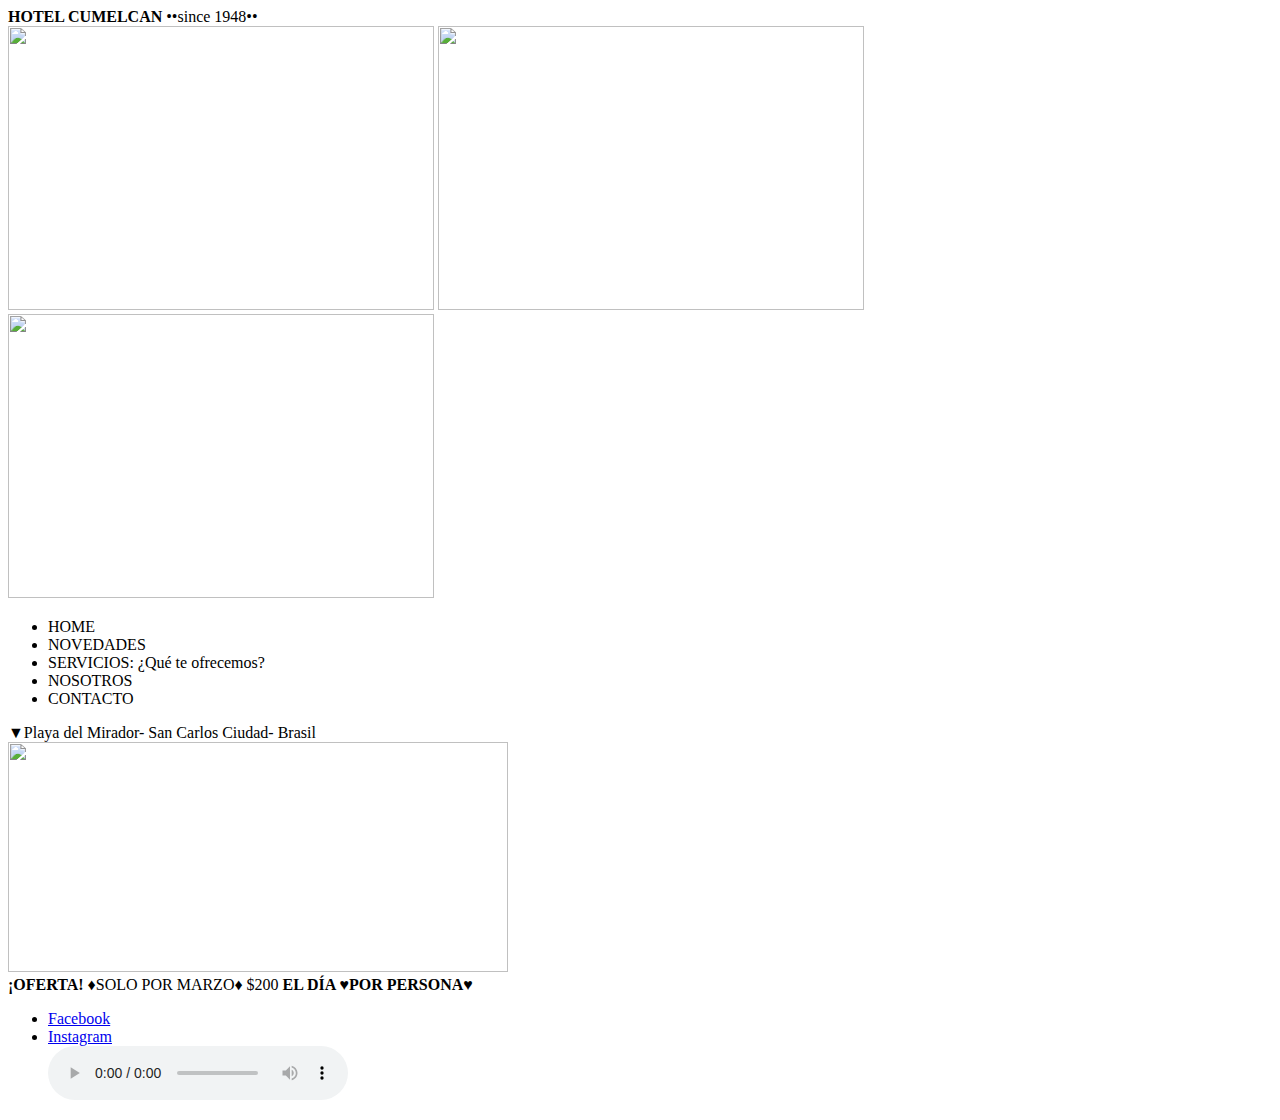
==== index.html @ 4c7ae83b "Ejercicio Pagina Web" ====
<!Doctype html>
 <html lang=es> </html>
 <head>

 <title>  HOTEL CUMELCAN </title>
<div> <strong>HOTEL CUMELCAN </strong> ••since 1948•• </div>
 <div>
<img src="http://imagenesdehabitaciones.com/wp-content/uploads/2015/09/Habitaciones-De-Hoteles-5-Estrellas-2.jpg" width="426" height="284">
<img src="https://x.cdrst.com/foto/hotel-sf/a8f9/granderesp/hotel-sheraton-miramar-habitacion-8a2dce.jpg" width="426" height="284">
<img src="http://www.vacacionesviaje.com/imagenes-hoteles/340-hoteles-vina-del-mar-sheraton-miramar2.jpg" width="426" height="284">

</div>
<ul>
<li> HOME
<li> NOVEDADES
<li> SERVICIOS: ¿Qué te ofrecemos?
<li> NOSOTROS
<li> CONTACTO
</ul>
<div>
▼Playa del Mirador- San Carlos Ciudad- Brasil 
</div>
<div>
<img src="http://33.media.tumblr.com/fe053496df02734c815232f8f9e955fa/tumblr_moav722IQN1rhgx1ro5_500.gif" width="500" height="230">
</div>
<div>
<strong> ¡OFERTA! </strong> ♦SOLO POR MARZO♦ $200 <strong>EL DÍA ♥POR PERSONA♥</strong>

<ul>
<li> <a href="https://www.facebook.com" target="_blank"> Facebook </a>
<li> <a href="https://www.instagram.com" target"_blank"> Instagram </a>
 </head>
 <div>
 <head>
 <audio src="file:///C:/Users/Punto Digital/Documents/REPOSITORIO-1/audio/Pharrell Williams   Happy (Karaoke).mp3" controls autoplay loop </audio>
 </head>
 </div>
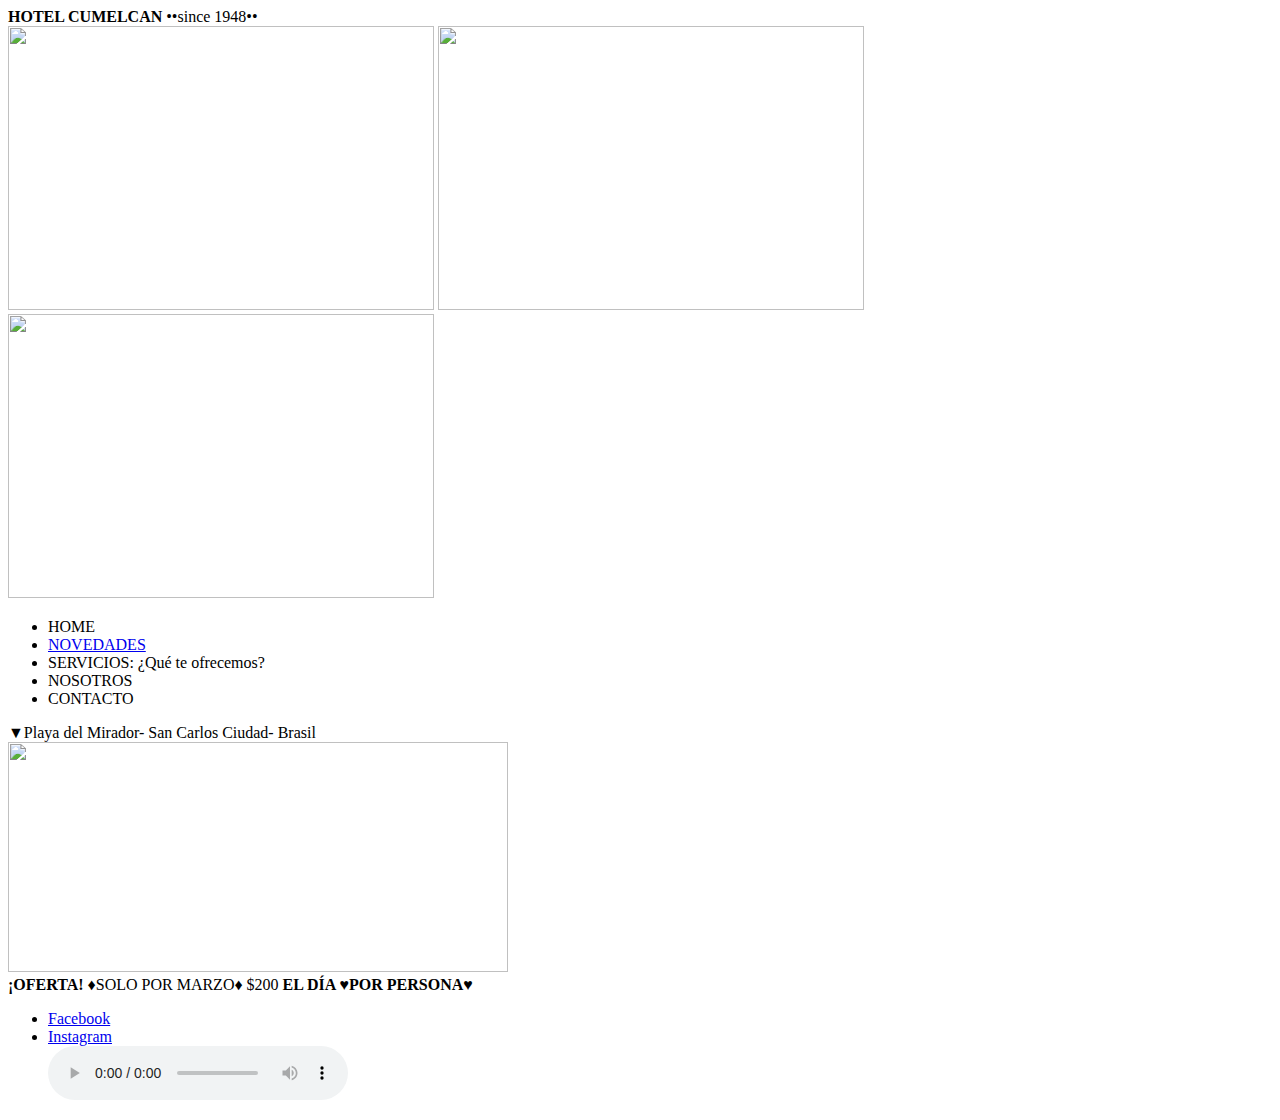
==== commit c6990300: "Clase 2 html5" ====
--- a/index.html
+++ b/index.html
@@ -2,7 +2,7 @@
  <html lang=es> </html>
  <head>
 
- <title>  HOTEL CUMELCAN </title>
+ <title> HOTEL CUMELCAN </title>
 <div> <strong>HOTEL CUMELCAN </strong> ••since 1948•• </div>
  <div>
 <img src="http://imagenesdehabitaciones.com/wp-content/uploads/2015/09/Habitaciones-De-Hoteles-5-Estrellas-2.jpg" width="426" height="284">
@@ -12,7 +12,7 @@
 </div>
 <ul>
 <li> HOME
-<li> NOVEDADES
+<li> <a href="file:///C:/Users/Punto%20Digital/Documents/REPOSITORIO-1/NOVEDADES.html"_blank> NOVEDADES </a>
 <li> SERVICIOS: ¿Qué te ofrecemos?
 <li> NOSOTROS
 <li> CONTACTO
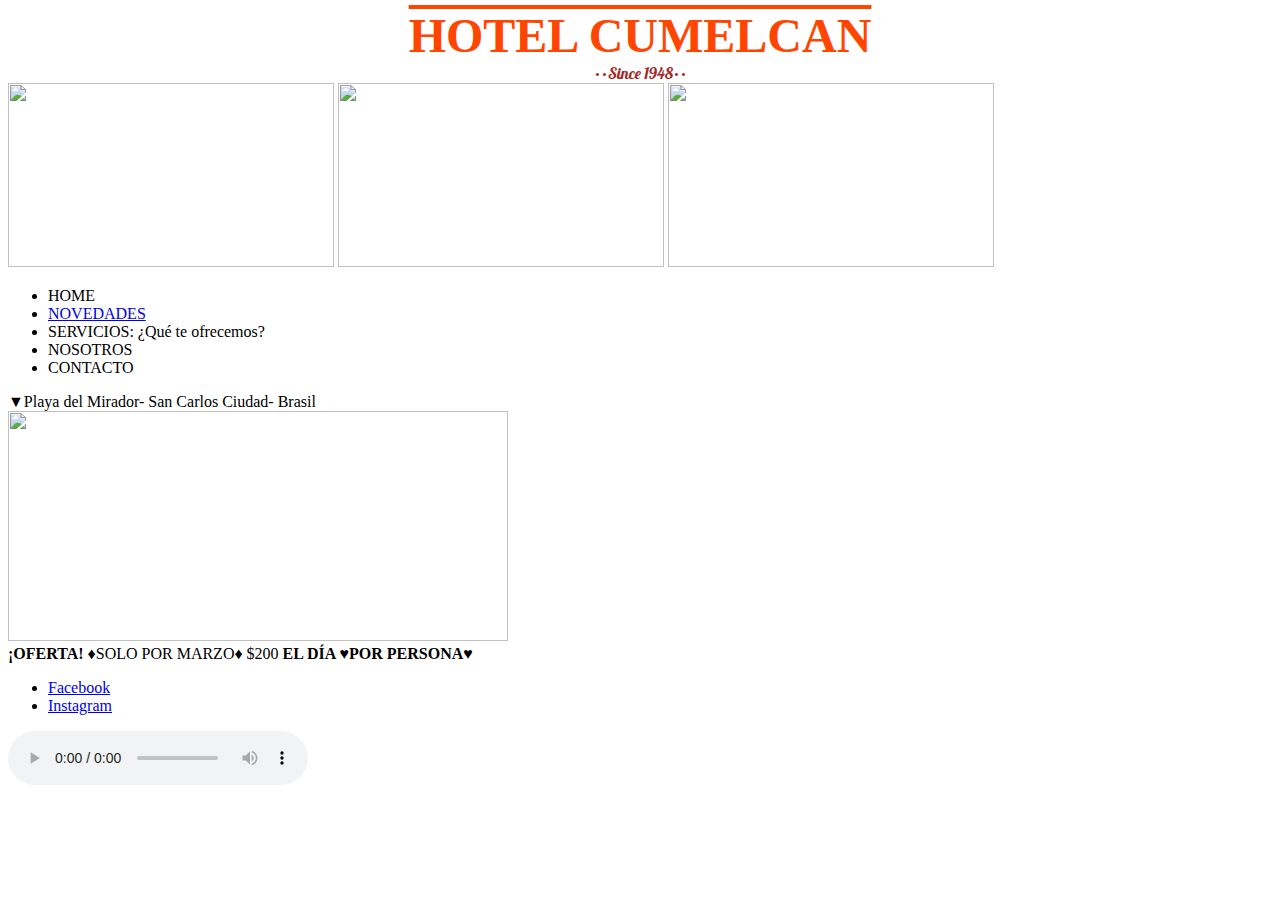
==== commit bc4a8324: "clase 5" ====
--- a/index.html
+++ b/index.html
@@ -1,13 +1,25 @@
  <!Doctype html>
- <html lang=es> </html>
+ <html lang=es> 
  <head>
 
- <title> HOTEL CUMELCAN </title>
-<div> <strong>HOTEL CUMELCAN </strong> ••since 1948•• </div>
+<link rel="stylesheet" type="text/css" href="estilos.css" />
+<link rel="stylesheet" href="https://maxcdn.bootstrapcdn.com/bootstrap/4.0.0-beta/css/bootstrap.min.css" integrity="sha384-/Y6pD6FV/Vv2HJnA6t+vslU6fwYXjCFtcEpHbNJ0lyAFsXTsjBbfaDjzALeQsN6M" crossorigin="anonymous">
+<body background="https://s-media-cache-ak0.pinimg.com/236x/ec/05/b4/ec05b46b944c21035117db7050ed3328--bienvenidos-gif-internet.jpg">
+ <title> HOTEL CUMELCAN </title>  
+
+ </head>
+ <body>
+
+ <div class="contenedor_ppal">
+
+ <div class="row">
+<div id="titulohotel" class="col-9"> <strong>HOTEL CUMELCAN </strong> </div> 
+<div id="since" class="col-3"> ••since 1948•• </div>
+</div>
  <div>
-<img src="http://imagenesdehabitaciones.com/wp-content/uploads/2015/09/Habitaciones-De-Hoteles-5-Estrellas-2.jpg" width="426" height="284">
-<img src="https://x.cdrst.com/foto/hotel-sf/a8f9/granderesp/hotel-sheraton-miramar-habitacion-8a2dce.jpg" width="426" height="284">
-<img src="http://www.vacacionesviaje.com/imagenes-hoteles/340-hoteles-vina-del-mar-sheraton-miramar2.jpg" width="426" height="284">
+<img src="http://imagenesdehabitaciones.com/wp-content/uploads/2015/09/Habitaciones-De-Hoteles-5-Estrellas-2.jpg" class=img-thumbnail width="326" height="184">
+<img src="https://x.cdrst.com/foto/hotel-sf/a8f9/granderesp/hotel-sheraton-miramar-habitacion-8a2dce.jpg" class=img-thumbnail width="326" height="184">
+<img src="http://www.vacacionesviaje.com/imagenes-hoteles/340-hoteles-vina-del-mar-sheraton-miramar2.jpg" class=img-thumbnail width="326" height="184">
 
 </div>
 <ul>
@@ -29,9 +41,13 @@
 <ul>
 <li> <a href="https://www.facebook.com" target="_blank"> Facebook </a>
 <li> <a href="https://www.instagram.com" target"_blank"> Instagram </a>
- </head>
- <div>
- <head>
+
+ </div>
+<div>
  <audio src="file:///C:/Users/Punto Digital/Documents/REPOSITORIO-1/audio/Pharrell Williams   Happy (Karaoke).mp3" controls autoplay loop </audio>
- </head>
- </div>+ </div>
+</div>
+</body>
+</head>
+
+ </html>--- a/estilos.css
+++ b/estilos.css
@@ -0,0 +1,27 @@
+@import url('https://fonts.googleapis.com/css?family=Baloo+Bhaijaan');
+@import url('https://fonts.googleapis.com/css?family=Lobster');
+
+#titulohotel{color:orangered;
+ text-decoration:dashed;
+ font-family:Baloo Bhaijaan  ;
+ text-align:center;
+ font-size:-webkit-xxx-large;
+ text-decoration:overline
+ }
+
+#since{color:brown;
+text-align:center;
+font-family:Lobster;
+text-transform:capitalize;
+}
+
+
+
+#titulo{color: coral;
+font-size: xx-large;
+text-align: center;
+text-decoration: underline;}
+
+#temas{color:blueviolet;
+underground-color:white }
+
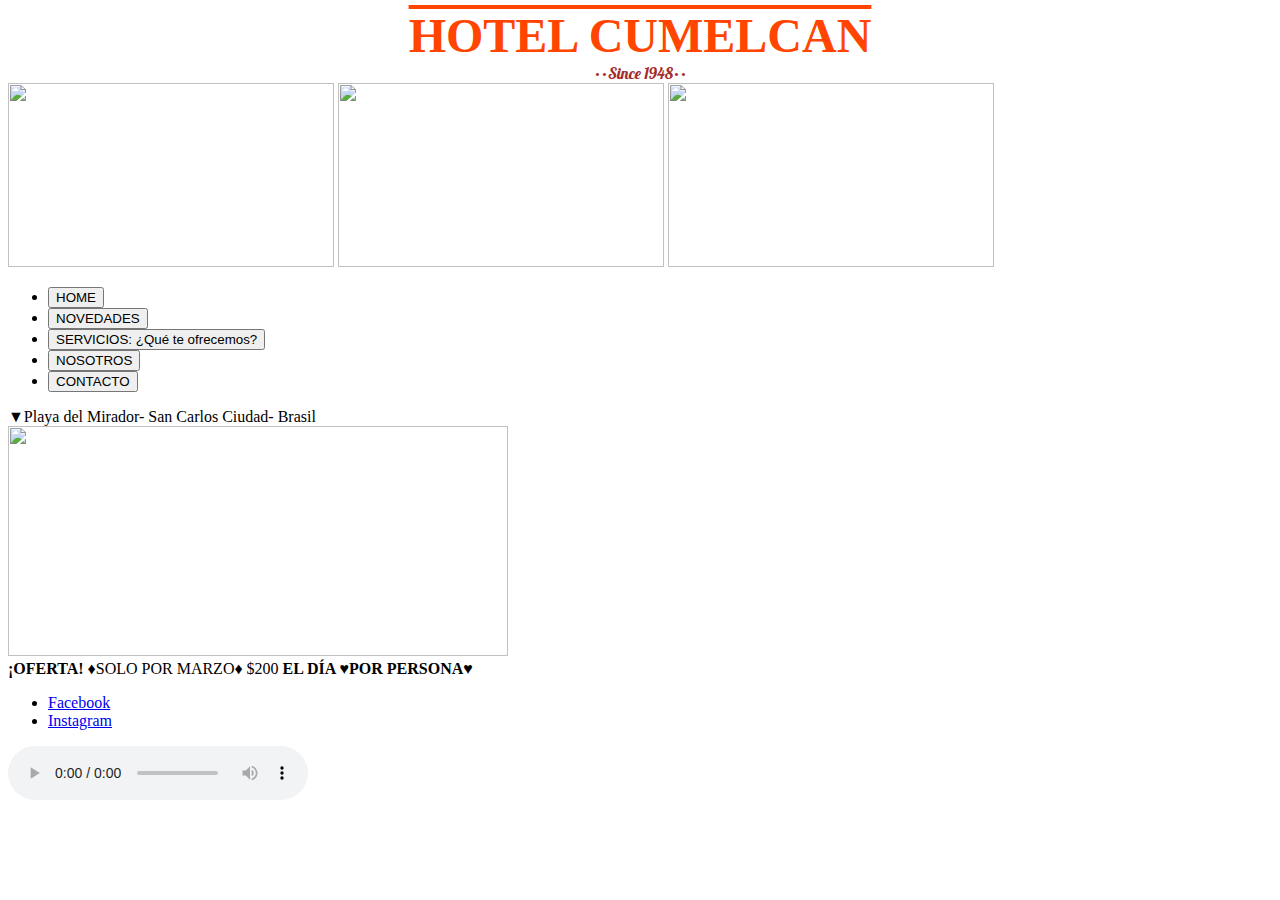
==== commit 6e6d88d7: "no message" ====
--- a/index.html
+++ b/index.html
@@ -23,17 +23,17 @@
 
 </div>
 <ul>
-<li> HOME
-<li> <a href="file:///C:/Users/Punto%20Digital/Documents/REPOSITORIO-1/NOVEDADES.html"_blank> NOVEDADES </a>
-<li> SERVICIOS: ¿Qué te ofrecemos?
-<li> NOSOTROS
-<li> CONTACTO
+<li> <button type="button" class="btn btn-warning">HOME</button>
+<li> <a href="file:///C:/Users/Punto%20Digital/Documents/REPOSITORIO-1/NOVEDADES.html"_blank> <button type="button" class="btn btn-warning">NOVEDADES</button> </a>
+<li> <button type="button" class="btn btn-warning">SERVICIOS: ¿Qué te ofrecemos?</button>
+<li> <button type="button" class="btn btn-warning">NOSOTROS</button>
+<li> <button type="button" class="btn btn-warning">CONTACTO</button>
 </ul>
 <div>
 ▼Playa del Mirador- San Carlos Ciudad- Brasil 
 </div>
-<div>
-<img src="http://33.media.tumblr.com/fe053496df02734c815232f8f9e955fa/tumblr_moav722IQN1rhgx1ro5_500.gif" width="500" height="230">
+<div id="gif">
+<img src="http://33.media.tumblr.com/fe053496df02734c815232f8f9e955fa/tumblr_moav722IQN1rhgx1ro5_500.gif" class=img-rounded width="500" height="230">
 </div>
 <div>
 <strong> ¡OFERTA! </strong> ♦SOLO POR MARZO♦ $200 <strong>EL DÍA ♥POR PERSONA♥</strong>
--- a/estilos.css
+++ b/estilos.css
@@ -15,7 +15,10 @@
 text-transform:capitalize;
 }
 
-
+#body{
+    background-image: url(www.formasformacion.com/wp-content/uploads/2014/04/Recepcionista-Hotel.jpg") no-repeat center center fixed;
+    padding: 150px;
+}
 
 #titulo{color: coral;
 font-size: xx-large;
@@ -25,3 +28,6 @@
 #temas{color:blueviolet;
 underground-color:white }
 
+#gif{
+    image-align:center
+}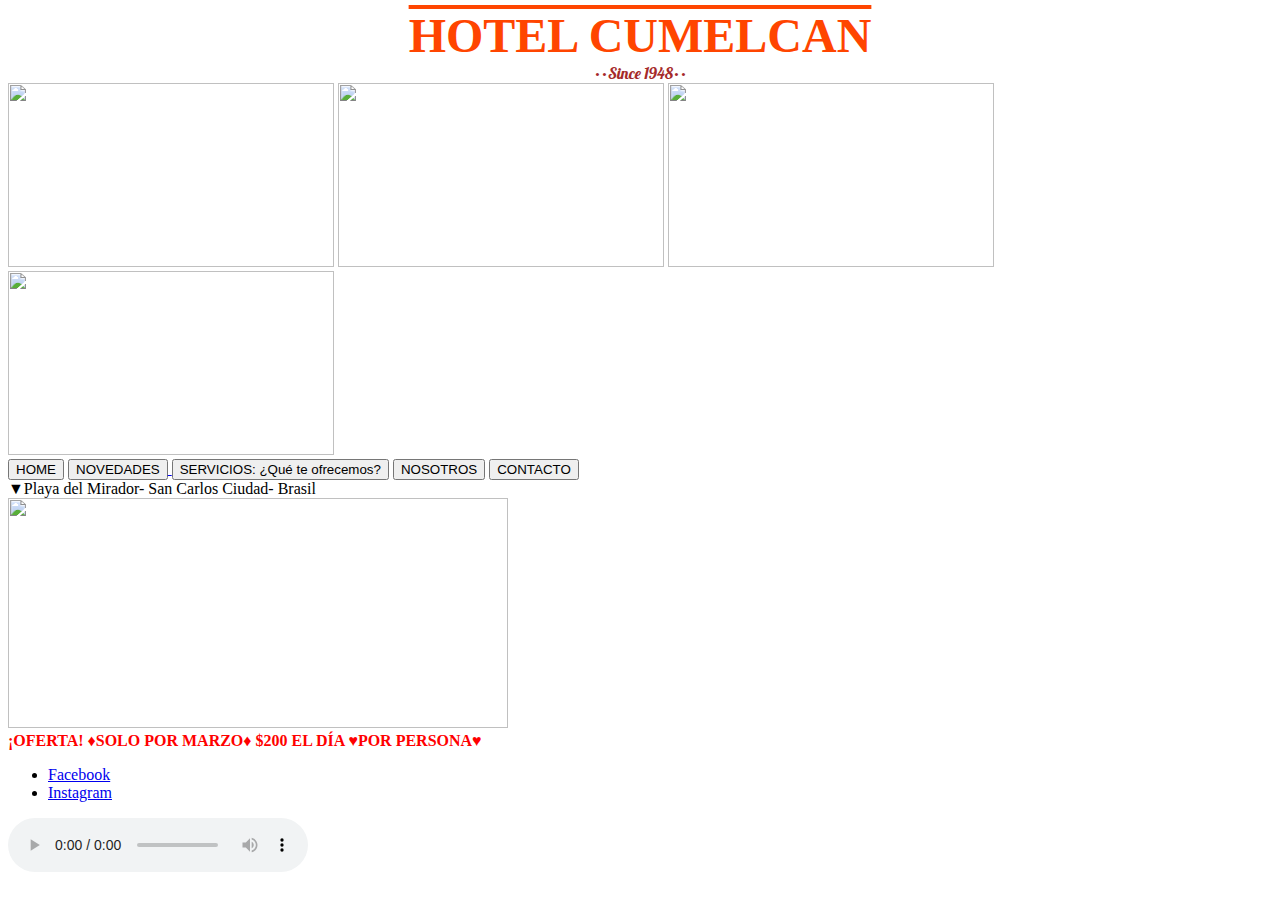
==== commit 0d037625: "no message" ====
--- a/index.html
+++ b/index.html
@@ -1,53 +1,61 @@
  <!Doctype html>
- <html lang=es> 
+ <html lang=es>
+  
+ <body>
+
  <head>
 
 <link rel="stylesheet" type="text/css" href="estilos.css" />
 <link rel="stylesheet" href="https://maxcdn.bootstrapcdn.com/bootstrap/4.0.0-beta/css/bootstrap.min.css" integrity="sha384-/Y6pD6FV/Vv2HJnA6t+vslU6fwYXjCFtcEpHbNJ0lyAFsXTsjBbfaDjzALeQsN6M" crossorigin="anonymous">
 <body background="https://s-media-cache-ak0.pinimg.com/236x/ec/05/b4/ec05b46b944c21035117db7050ed3328--bienvenidos-gif-internet.jpg">
+ 
  <title> HOTEL CUMELCAN </title>  
 
  </head>
- <body>
-
- <div class="contenedor_ppal">
-
- <div class="row">
+ 
+<div class="contenedor_ppal">
+<div class="row">
 <div id="titulohotel" class="col-9"> <strong>HOTEL CUMELCAN </strong> </div> 
 <div id="since" class="col-3"> ••since 1948•• </div>
+
+
+<div>
+<img src="http://www.vacacionesviaje.com/imagenes-hoteles/340-hoteles-vina-del-mar-sheraton-miramar2.jpg" class="img-thumbnail" width="326" height="184">
+<img src="http://fr.trhmijas.com/uploads/fotoservicio/piscina-mijas-hotel.jpg" class="img-thumbnail" width="326" height="184">
+<img src="https://x.cdrst.com/foto/hotel-sf/a8f9/granderesp/hotel-sheraton-miramar-habitacion-8a2dce.jpg" class="img-thumbnail" width="326" height="184">
+<img src="http://noticiaslogisticaytransporte.com/wp-content/uploads/2015/09/habitacion-hotel.jpg" class="img-thumbnail" width="326" height="184">
 </div>
- <div>
-<img src="http://imagenesdehabitaciones.com/wp-content/uploads/2015/09/Habitaciones-De-Hoteles-5-Estrellas-2.jpg" class=img-thumbnail width="326" height="184">
-<img src="https://x.cdrst.com/foto/hotel-sf/a8f9/granderesp/hotel-sheraton-miramar-habitacion-8a2dce.jpg" class=img-thumbnail width="326" height="184">
-<img src="http://www.vacacionesviaje.com/imagenes-hoteles/340-hoteles-vina-del-mar-sheraton-miramar2.jpg" class=img-thumbnail width="326" height="184">
 
+<div class="container" id=imagenes>
+<button type="button" class="btn btn-warning">HOME</button>
+<a  href="file:///C:/Users/Punto%20Digital/Documents/REPOSITORIO-1/NOVEDADES.html"_blank> <button type="button" class="btn btn-warning">NOVEDADES</button> </a>
+<button class="btn btn-warning">SERVICIOS: ¿Qué te ofrecemos?</button>
+<button class="btn btn-warning">NOSOTROS</button>
+<button class="btn btn-warning">CONTACTO</button>
 </div>
-<ul>
-<li> <button type="button" class="btn btn-warning">HOME</button>
-<li> <a href="file:///C:/Users/Punto%20Digital/Documents/REPOSITORIO-1/NOVEDADES.html"_blank> <button type="button" class="btn btn-warning">NOVEDADES</button> </a>
-<li> <button type="button" class="btn btn-warning">SERVICIOS: ¿Qué te ofrecemos?</button>
-<li> <button type="button" class="btn btn-warning">NOSOTROS</button>
-<li> <button type="button" class="btn btn-warning">CONTACTO</button>
-</ul>
-<div>
+
+<div class="container">
 ▼Playa del Mirador- San Carlos Ciudad- Brasil 
 </div>
-<div id="gif">
-<img src="http://33.media.tumblr.com/fe053496df02734c815232f8f9e955fa/tumblr_moav722IQN1rhgx1ro5_500.gif" class=img-rounded width="500" height="230">
+
+<div id="gif" class="container">
+<img src="http://33.media.tumblr.com/fe053496df02734c815232f8f9e955fa/tumblr_moav722IQN1rhgx1ro5_500.gif" width="500" height="230">
 </div>
+
+
 <div>
-<strong> ¡OFERTA! </strong> ♦SOLO POR MARZO♦ $200 <strong>EL DÍA ♥POR PERSONA♥</strong>
+<strong id="oferta"> ¡OFERTA! ♦SOLO POR MARZO♦ $200 EL DÍA ♥POR PERSONA♥</strong>
 
 <ul>
 <li> <a href="https://www.facebook.com" target="_blank"> Facebook </a>
 <li> <a href="https://www.instagram.com" target"_blank"> Instagram </a>
 
  </div>
-<div>
+<div class="container">
  <audio src="file:///C:/Users/Punto Digital/Documents/REPOSITORIO-1/audio/Pharrell Williams   Happy (Karaoke).mp3" controls autoplay loop </audio>
  </div>
-</div>
+
+
 </body>
-</head>
 
  </html>--- a/estilos.css
+++ b/estilos.css
@@ -1,33 +1,48 @@
 @import url('https://fonts.googleapis.com/css?family=Baloo+Bhaijaan');
 @import url('https://fonts.googleapis.com/css?family=Lobster');
+@import url(https://fonts.googleapis.com/css?family=Anton);
 
-#titulohotel{color:orangered;
- text-decoration:dashed;
- font-family:Baloo Bhaijaan  ;
- text-align:center;
- font-size:-webkit-xxx-large;
- text-decoration:overline
+#titulohotel{
+    color:orangered;
+    text-decoration:dashed;
+    font-family:Baloo Bhaijaan  ;
+    text-align:center;
+    font-size:-webkit-xxx-large;
+    text-decoration:overline;
  }
 
-#since{color:brown;
-text-align:center;
-font-family:Lobster;
-text-transform:capitalize;
+#since{
+    color:brown;
+    text-align:center;
+    font-family:Lobster;
+    text-transform:capitalize;
 }
 
+#botones{
+    font-family:fantasy;
+}
+
+#oferta{
+    color:red;
+    text-align:center;
+    font-family:cursive;
+    text-transform:capitalize;
+}
 #body{
     background-image: url(www.formasformacion.com/wp-content/uploads/2014/04/Recepcionista-Hotel.jpg") no-repeat center center fixed;
     padding: 150px;
 }
 
-#titulo{color: coral;
-font-size: xx-large;
-text-align: center;
-text-decoration: underline;}
+#titulo{
+    color: coral;
+    font-size: xx-large;
+    text-align: center;
+    text-decoration: underline;}
 
-#temas{color:blueviolet;
-underground-color:white }
+#temas{
+    color:blueviolet;
+    underground-color:white }
 
 #gif{
-    image-align:center
-}+    image-align:center;
+   }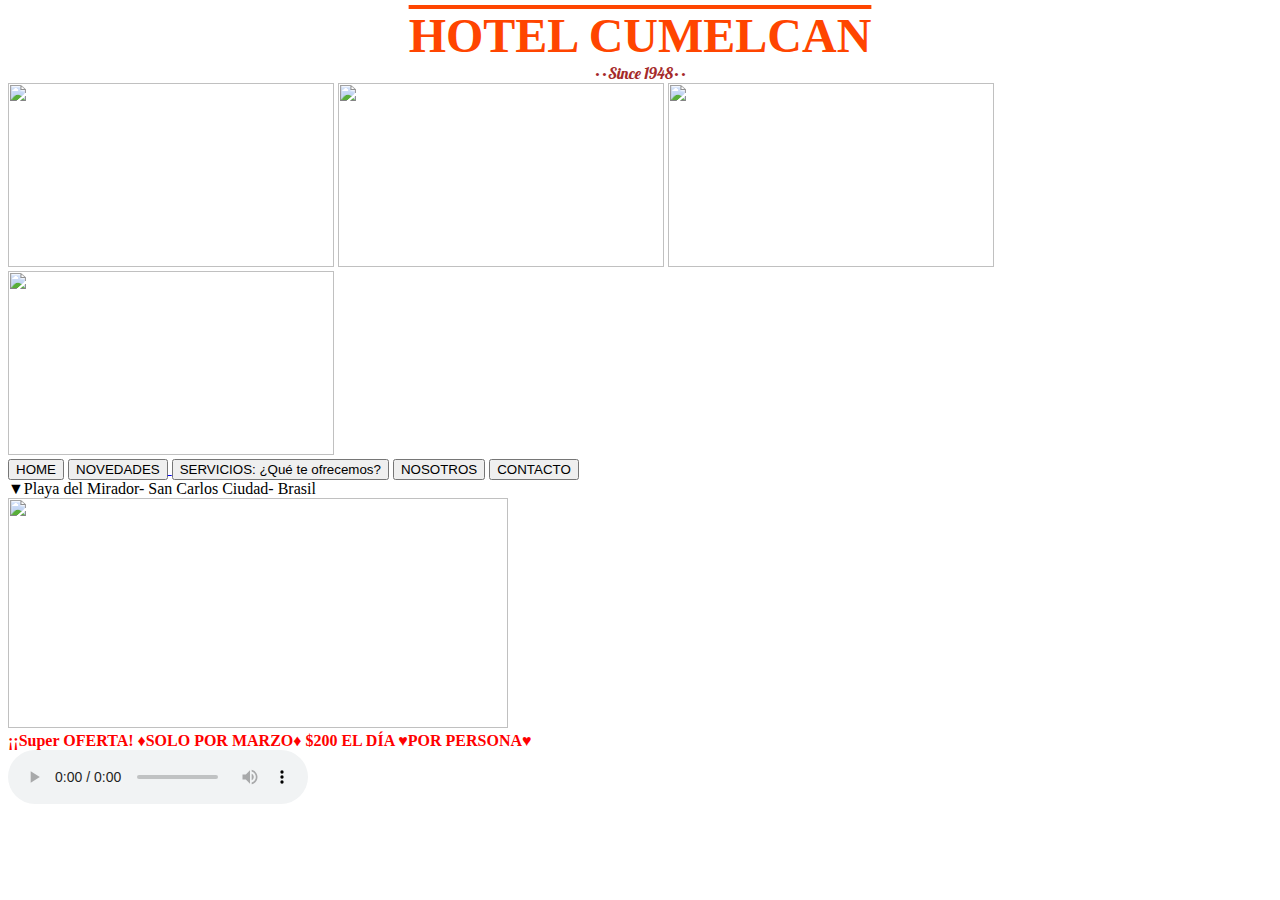
==== commit a50d3f42: "no message" ====
--- a/index.html
+++ b/index.html
@@ -1,18 +1,15 @@
  <!Doctype html>
  <html lang=es>
-  
- <body>
 
  <head>
 
 <link rel="stylesheet" type="text/css" href="estilos.css" />
 <link rel="stylesheet" href="https://maxcdn.bootstrapcdn.com/bootstrap/4.0.0-beta/css/bootstrap.min.css" integrity="sha384-/Y6pD6FV/Vv2HJnA6t+vslU6fwYXjCFtcEpHbNJ0lyAFsXTsjBbfaDjzALeQsN6M" crossorigin="anonymous">
-<body background="https://s-media-cache-ak0.pinimg.com/236x/ec/05/b4/ec05b46b944c21035117db7050ed3328--bienvenidos-gif-internet.jpg">
  
  <title> HOTEL CUMELCAN </title>  
 
  </head>
- 
+ <body>
 <div class="contenedor_ppal">
 <div class="row">
 <div id="titulohotel" class="col-9"> <strong>HOTEL CUMELCAN </strong> </div> 
@@ -44,7 +41,7 @@
 
 
 <div>
-<strong id="oferta"> ¡OFERTA! ♦SOLO POR MARZO♦ $200 EL DÍA ♥POR PERSONA♥</strong>
+<strong id="oferta"> ¡¡super OFERTA! ♦SOLO POR MARZO♦ $200 EL DÍA ♥POR PERSONA♥</strong>
 
 <ul>
 <li> <a href="https://www.facebook.com" target="_blank"> Facebook </a>
--- a/estilos.css
+++ b/estilos.css
@@ -19,7 +19,7 @@
 }
 
 #botones{
-    font-family:fantasy;
+    font-family:inherit;
 }
 
 #oferta{
@@ -27,10 +27,6 @@
     text-align:center;
     font-family:cursive;
     text-transform:capitalize;
-}
-#body{
-    background-image: url(www.formasformacion.com/wp-content/uploads/2014/04/Recepcionista-Hotel.jpg") no-repeat center center fixed;
-    padding: 150px;
 }
 
 #titulo{
@@ -45,4 +41,22 @@
 
 #gif{
     image-align:center;
-   }+   }
+
+.contenedor_ppal{
+    background: url(https://i.onthebeach.co.uk/v1/hotel_images/0a4e1336-7567-4c46-ba35-921fc926666b/contain/1000/600/high/1.0/beatriz-playa-spa) no-repeat center center fixed;
+    -webkit-background-size: cover;
+    -moz-background-size: cover;
+    -o-background-size:cover;
+    background-size: cover;
+ 
+}
+
+
+p{
+  display:none;  
+}
+
+ul{
+    display:none;
+}